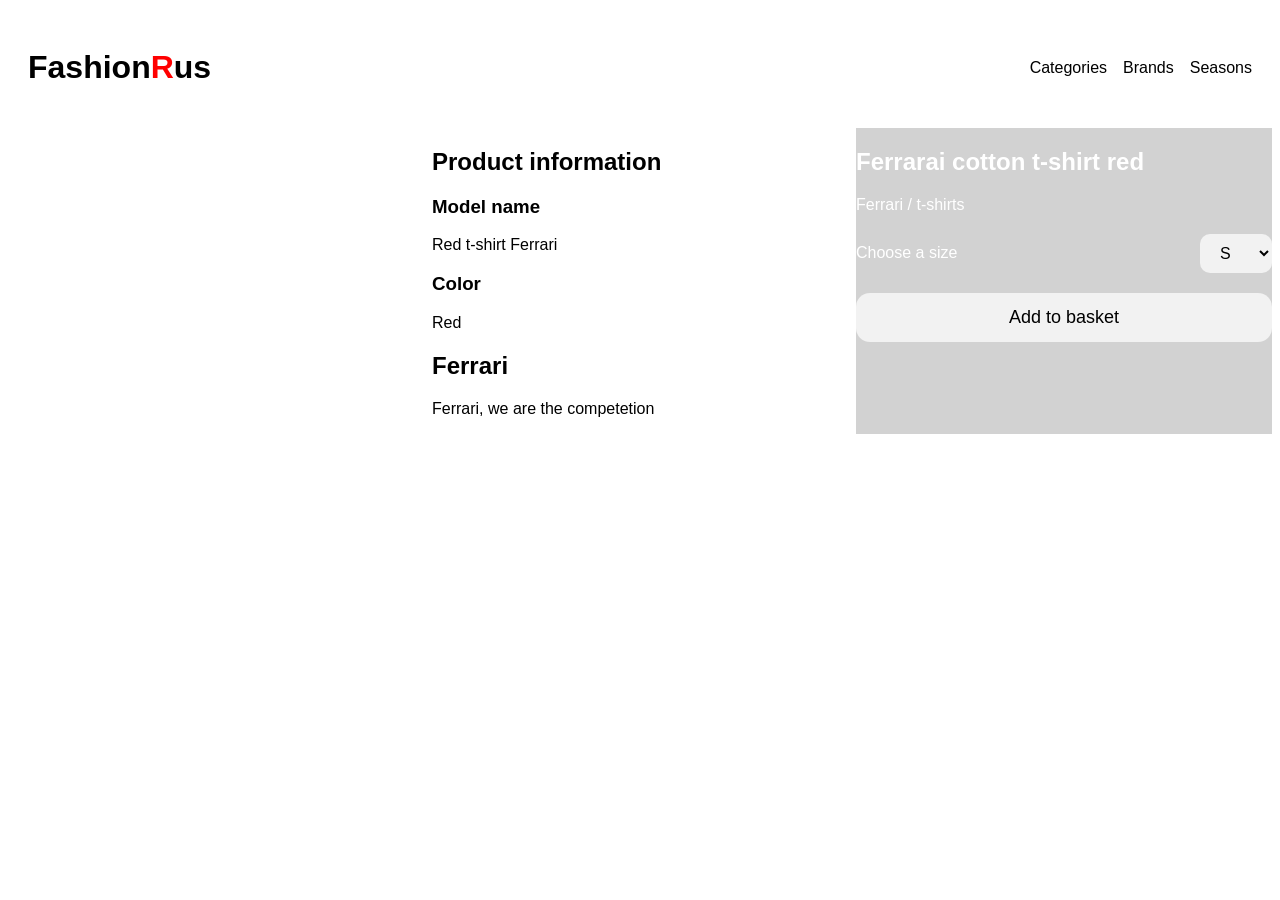
==== produkt.html @ 537b2fee "add categories from api dynamic" ====
<!doctype html>
<html lang="en">
  <head>
    <meta charset="UTF-8" />
    <meta name="viewport" content="width=device-width, initial-scale=1.0" />
    <title>Product</title>
    <link rel="stylesheet" href="./css/produkt.css" />
    <link rel="stylesheet" href="./css/index.css" />
  </head>
  <body>
    <header class="topbar">
      <a href="index.html">
        <h1 class="logo">Fashion<span class="redr">R</span>us</h1>
      </a>
      <nav>
        <ul class="menu">
          <li><a href="produktliste.html">Categories</a></li>
          <li><a href="produktliste.html">Brands</a></li>
          <li><a href="produktliste.html">Seasons</a></li>
        </ul>
      </nav>
    </header>
    <main>
      <div class="produkt_container">
        <article class="product_image">
          <img src="https://kea-alt-del.dk/t7/images/webp/640/1529.webp" alt="" />
        </article>
        <article class="productinformation">
          <h2>Product information</h2>
          <h3>Model name</h3>
          <p>Red t-shirt Ferrari</p>
          <h3>Color</h3>
          <p>Red</p>
          <h1>Ferrari</h1>
          <p>Ferrari, we are the competetion</p>
        </article>
        <article class="size_and_purchase">
          <h2>Ferrarai cotton t-shirt red</h2>
          <p>Ferrari / t-shirts</p>
          <div class="size-row">
            <label for="size">Choose a size</label>

            <select id="size">
              <option>S</option>
              <option>M</option>
              <option>L</option>
              <option>XL</option>
            </select>
          </div>
          <button class="basket-btn">Add to basket</button>
        </article>
      </div>
    </main>
    <footer></footer>
  </body>
</html>
---- css/produkt.css ----
img {
  max-width: 100%;
}

.topbar {
  display: flex;
  align-items: center;
  justify-content: space-between; /* pushes items apart */
  padding: 20px;
}

.topbar a {
  color: black;
  text-decoration: none; /* optional */
}

.topbar a:visited {
  color: black;
}

.topbar a:hover {
  color: black; /* or another hover color if you want */
}

.topbar a:active {
  color: black;
}

.produkt_container {
  display: grid;
  grid-template-columns: 1fr 1fr 1fr;
  gap: 0.5rem;
}

.size_and_purchase {
  background-color: rgba(197, 197, 197, 0.771);
  color: white;
}

.basketbutton {
  text-decoration: none;
}

.basket-btn {
  background-color: #f2f2f2; /* light grey background */
  border: none; /* remove black outline */
  border-radius: 12px; /* rounded corners */
  padding: 12px 24px; /* bigger inside spacing */
  font-size: 18px;
  cursor: pointer;
}

/* optional hover effect */
.basket-btn:hover {
  background-color: #e6e6e6;
}

.size-row {
  display: flex;
  justify-content: space-between; /* pushes apart */
  align-items: center;
  margin: 20px 0;
}

select {
  padding: 10px 16px;
  border-radius: 10px;
  border: none;
  background: #f2f2f2;
  font-size: 16px;
  cursor: pointer;
}

.basket-btn {
  width: 100%;
  padding: 14px;
  border: none;
  border-radius: 14px;
  background: #f2f2f2;
  font-size: 18px;
  cursor: pointer;
}
---- css/index.css ----
* {
  font-family: Arial, Helvetica, sans-serif;
}

.category_list_container {
  display: grid;
  grid-template-columns: 1fr 1fr 1fr;
  gap: 1rem;
}

.topbar {
  display: flex;
  align-items: center;
  justify-content: space-between; /* pushes items apart */
  padding: 20px;
}

.topbar a {
  color: black;
  text-decoration: none; /* optional */
}

.topbar a:visited {
  color: black;
}

.topbar a:hover {
  color: black; /* or another hover color if you want */
}

.topbar a:active {
  color: black;
}

.menu {
  display: flex;
  gap: 1rem;
}

.menu a {
  text-decoration: none;
}

ul {
  list-style-type: none;
}

.color_me_grey {
  background-color: rgba(181, 181, 181, 0.568);
  padding: 10px;
  color: white;
}

a h1 {
  text-decoration: none;
}

a {
  text-decoration: none;
}

.redr {
  color: red;
}

.category_list_container a {
  background-color: rgb(179, 179, 179);
  padding: 30px;
  gap: 3rem;
  color: white;
  display: flex;
  border-radius: 5px;
}
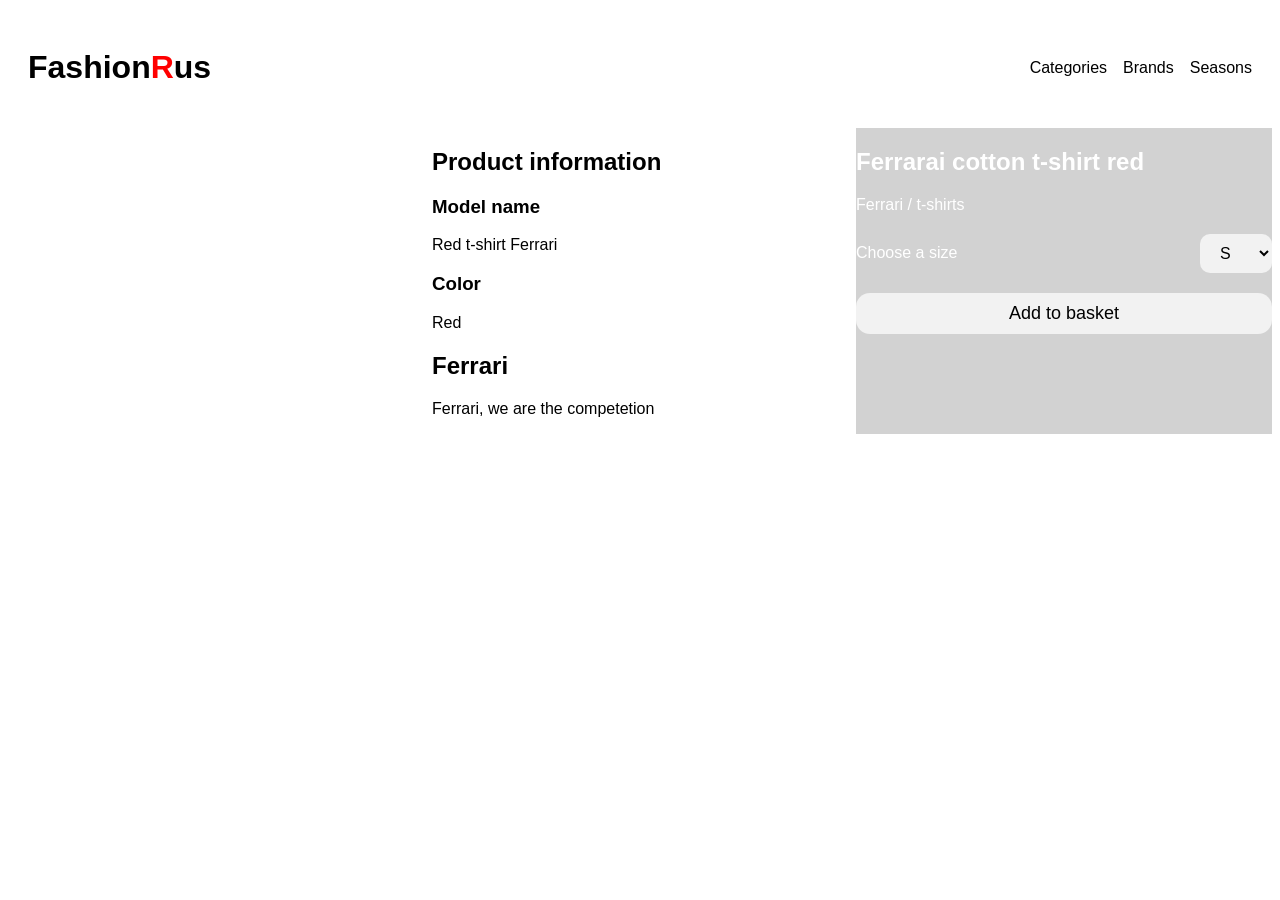
==== commit eb5bde22: "add if souldout js og dynamisk produktside" ====
--- a/produkt.html
+++ b/produkt.html
@@ -6,6 +6,7 @@
     <title>Product</title>
     <link rel="stylesheet" href="./css/produkt.css" />
     <link rel="stylesheet" href="./css/index.css" />
+    <script src="./js/produkt.js" defer></script>
   </head>
   <body>
     <header class="topbar">
@@ -20,36 +21,34 @@
         </ul>
       </nav>
     </header>
-    <main>
-      <div class="produkt_container">
-        <article class="product_image">
-          <img src="https://kea-alt-del.dk/t7/images/webp/640/1529.webp" alt="" />
-        </article>
-        <article class="productinformation">
-          <h2>Product information</h2>
-          <h3>Model name</h3>
-          <p>Red t-shirt Ferrari</p>
-          <h3>Color</h3>
-          <p>Red</p>
-          <h1>Ferrari</h1>
-          <p>Ferrari, we are the competetion</p>
-        </article>
-        <article class="size_and_purchase">
-          <h2>Ferrarai cotton t-shirt red</h2>
-          <p>Ferrari / t-shirts</p>
-          <div class="size-row">
-            <label for="size">Choose a size</label>
+    <main class="produkt_container">
+      <article class="product_image">
+        <img src="https://kea-alt-del.dk/t7/images/webp/640/1529.webp" alt="" />
+      </article>
+      <article class="productinformation">
+        <h2>Product information</h2>
+        <h3>Model name</h3>
+        <p>Red t-shirt Ferrari</p>
+        <h3>Color</h3>
+        <p>Red</p>
+        <h1>Ferrari</h1>
+        <p>Ferrari, we are the competetion</p>
+      </article>
+      <article class="size_and_purchase">
+        <h2>Ferrarai cotton t-shirt red</h2>
+        <p>Ferrari / t-shirts</p>
+        <div class="size-row">
+          <label for="size">Choose a size</label>
 
-            <select id="size">
-              <option>S</option>
-              <option>M</option>
-              <option>L</option>
-              <option>XL</option>
-            </select>
-          </div>
-          <button class="basket-btn">Add to basket</button>
-        </article>
-      </div>
+          <select id="size">
+            <option>S</option>
+            <option>M</option>
+            <option>L</option>
+            <option>XL</option>
+          </select>
+        </div>
+        <button class="basket-btn">Add to basket</button>
+      </article>
     </main>
     <footer></footer>
   </body>
--- a/css/produkt.css
+++ b/css/produkt.css
@@ -45,7 +45,7 @@
   background-color: #f2f2f2; /* light grey background */
   border: none; /* remove black outline */
   border-radius: 12px; /* rounded corners */
-  padding: 12px 24px; /* bigger inside spacing */
+  padding: 12px 20px; /* bigger inside spacing */
   font-size: 18px;
   cursor: pointer;
 }
@@ -73,7 +73,7 @@
 
 .basket-btn {
   width: 100%;
-  padding: 14px;
+  padding: 10px;
   border: none;
   border-radius: 14px;
   background: #f2f2f2;
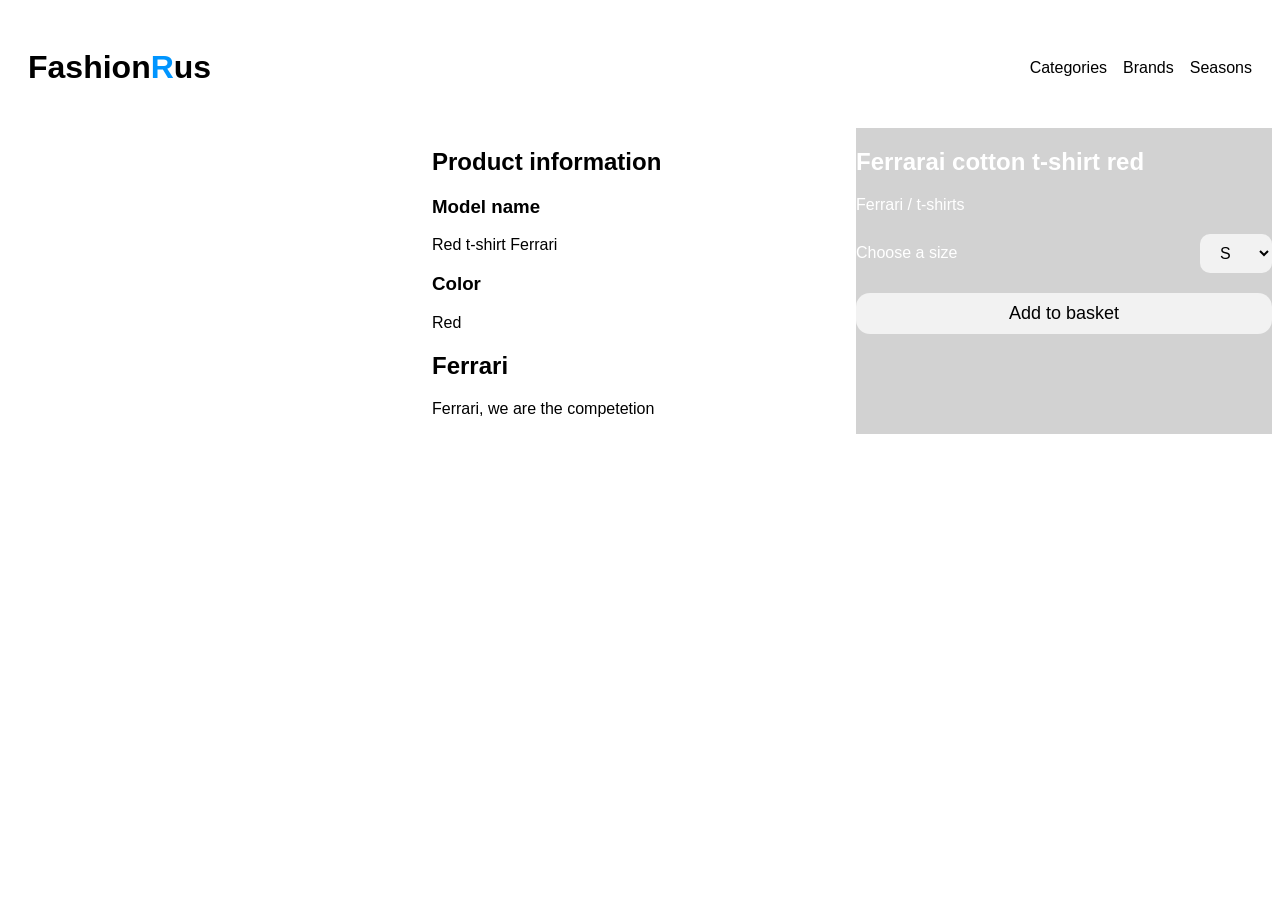
==== commit a9daa9f2: "ja" ====
--- a/produkt.html
+++ b/produkt.html
@@ -15,9 +15,9 @@
       </a>
       <nav>
         <ul class="menu">
-          <li><a href="produktliste.html">Categories</a></li>
-          <li><a href="produktliste.html">Brands</a></li>
-          <li><a href="produktliste.html">Seasons</a></li>
+          <li><a href="index.html">Categories</a></li>
+          <li><a href="index.html">Brands</a></li>
+          <li><a href="index.html">Seasons</a></li>
         </ul>
       </nav>
     </header>
--- a/css/index.css
+++ b/css/index.css
@@ -60,7 +60,7 @@
 }
 
 .redr {
-  color: red;
+  color: rgb(0, 149, 255);
 }
 
 .category_list_container a {
